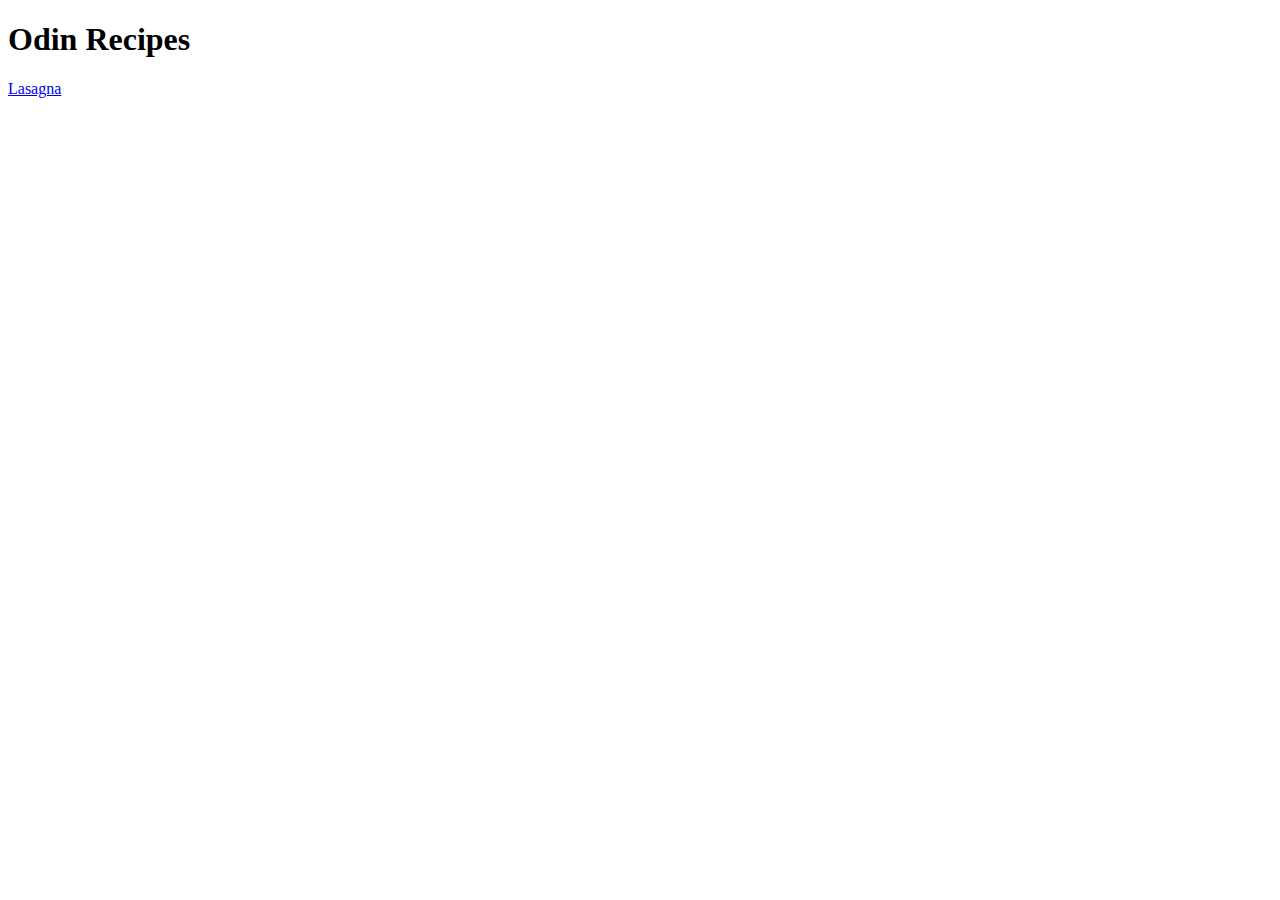
==== index.html @ 3b812980 "Added Hyperlink to Lasanga Recipe" ====
<!DOCTYPE html>
<html lang="en">
<head>
    <meta charset="UTF-8">
    <title>Odin Recipe</title>
</head>
<body>
    <h1>Odin Recipes</h1>
    <a href="recipes/lasagna.html">Lasagna</a>
</body>
</html>
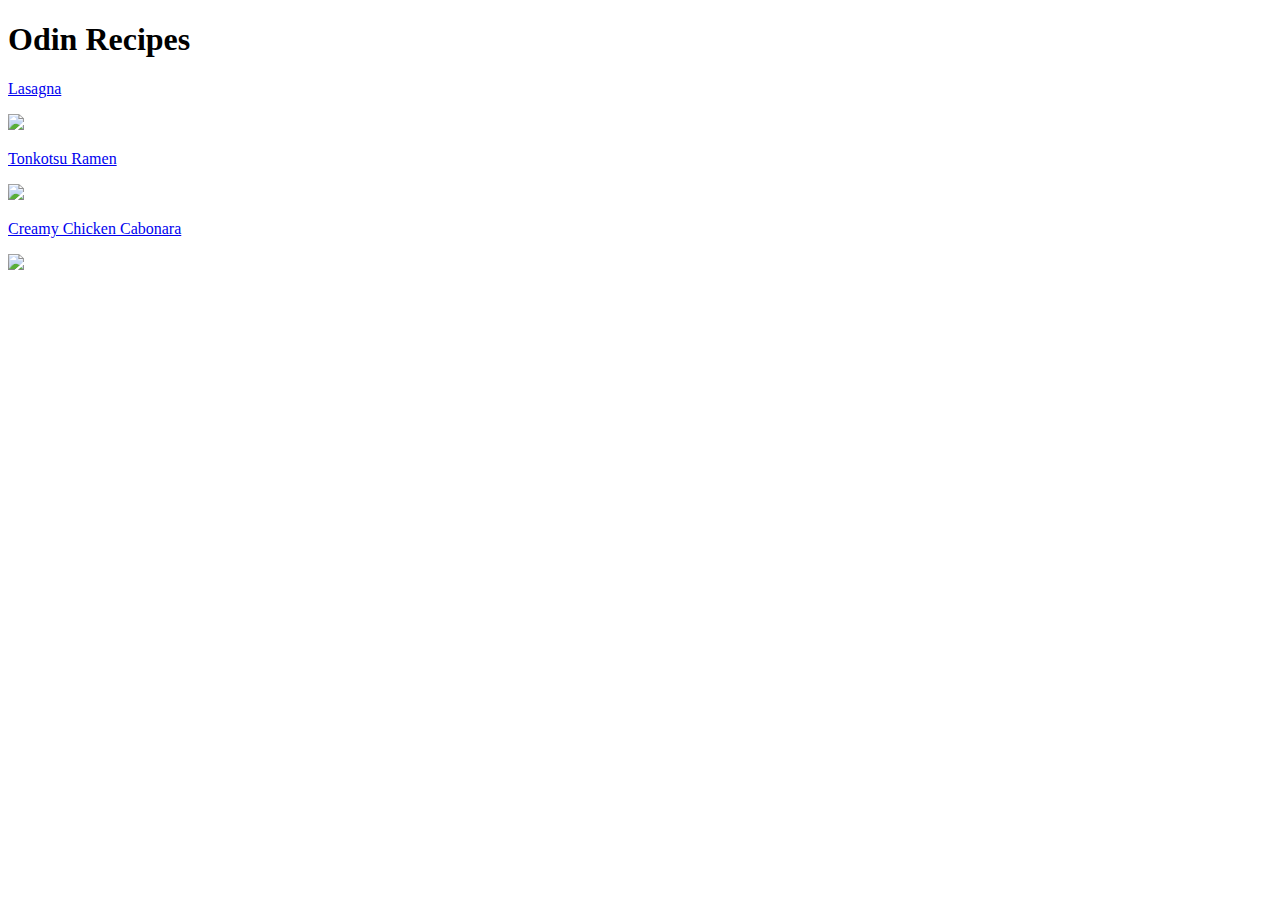
==== commit ec04b57d: "Added images" ====
--- a/index.html
+++ b/index.html
@@ -6,6 +6,14 @@
 </head>
 <body>
     <h1>Odin Recipes</h1>
-    <a href="recipes/lasagna.html">Lasagna</a>
+    <p><a href="recipes/white-and-red-sauce-lasagna.html">Lasagna</a></p>
+<img src="images/white-and-red-sauce-lasagna.svd">
+
+    <P><a href="recipes/Tonkotsu-ramen.html">Tonkotsu Ramen</a></P>
+<img src="images/tonkotsu-ramen.svd">
+
+    <P><a href="recipes/creamy-chicken-carbonara.html"> Creamy Chicken Cabonara</a></P>
+<img src="images/Creamy_Chicken_Carbonara.svd">
+
 </body>
 </html>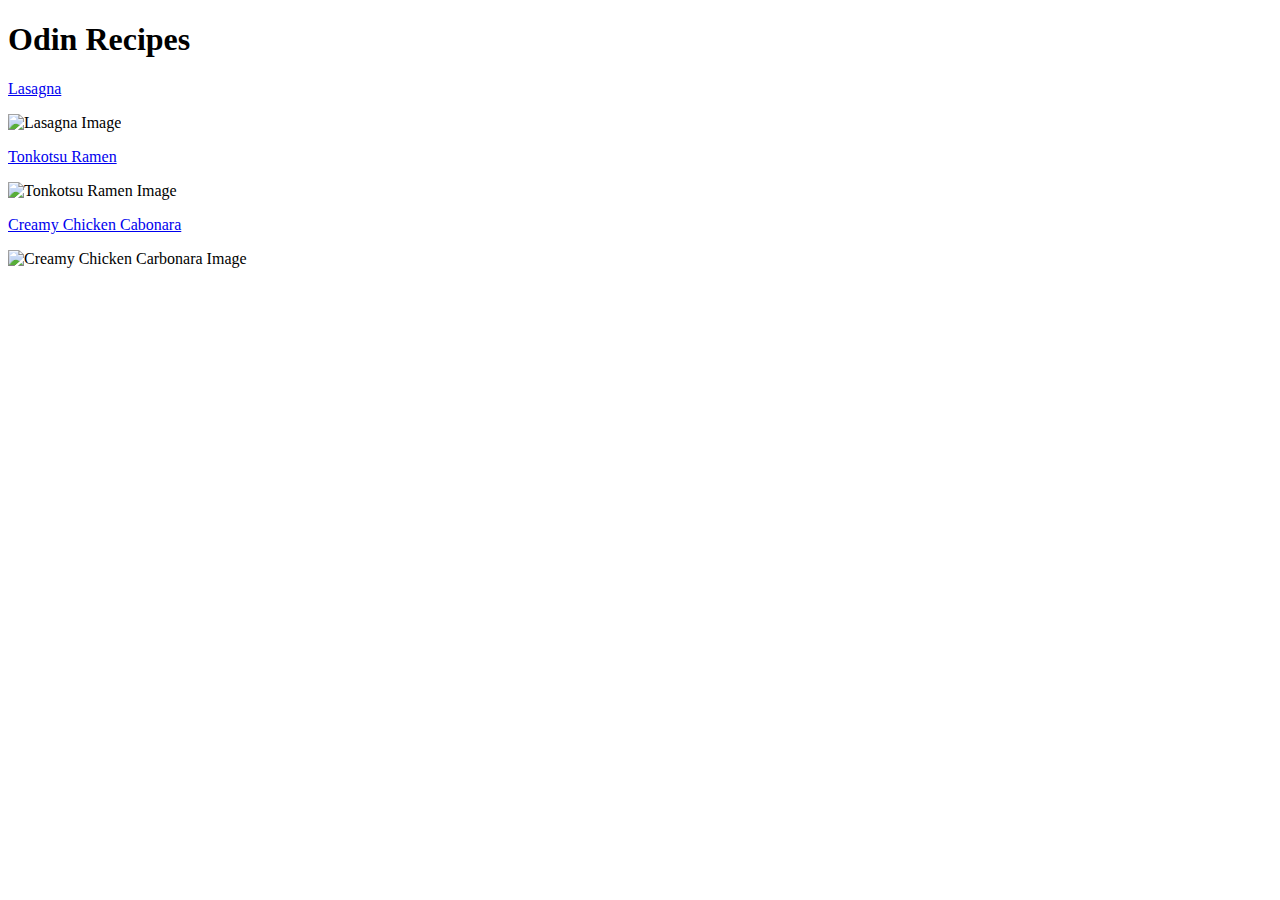
==== commit 89862b8e: "Fixed tonkotsu hyperlink, added alt image names" ====
--- a/index.html
+++ b/index.html
@@ -7,13 +7,13 @@
 <body>
     <h1>Odin Recipes</h1>
     <p><a href="recipes/white-and-red-sauce-lasagna.html">Lasagna</a></p>
-<img src="images/white-and-red-sauce-lasagna.svd">
+<img src="images/white-and-red-sauce-lasagna.svd" alt="Lasagna Image">
 
-    <P><a href="recipes/Tonkotsu-ramen.html">Tonkotsu Ramen</a></P>
-<img src="images/tonkotsu-ramen.svd">
+    <P><a href="recipes/tonkotsu-ramen.html">Tonkotsu Ramen</a></P>
+<img src="images/tonkotsu-ramen.svd" alt="Tonkotsu Ramen Image">
 
     <P><a href="recipes/creamy-chicken-carbonara.html"> Creamy Chicken Cabonara</a></P>
-<img src="images/Creamy_Chicken_Carbonara.svd">
+<img src="images/Creamy_Chicken_Carbonara.svd" alt="Creamy Chicken Carbonara Image">
 
 </body>
 </html>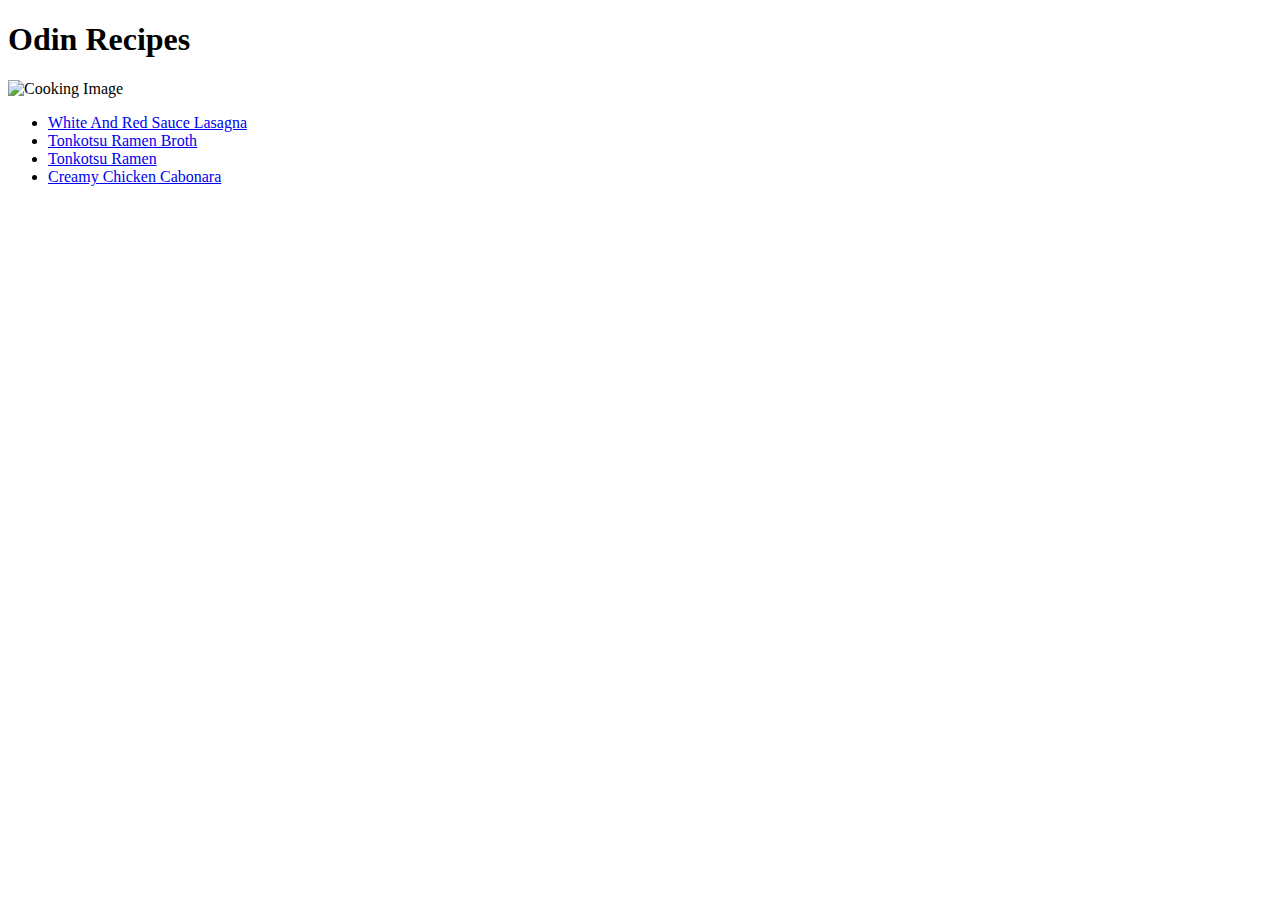
==== commit 15d82a34: "added tonkotsu Ramen Broth Link" ====
--- a/index.html
+++ b/index.html
@@ -6,14 +6,14 @@
 </head>
 <body>
     <h1>Odin Recipes</h1>
-    <p><a href="recipes/white-and-red-sauce-lasagna.html">Lasagna</a></p>
-<img src="images/white-and-red-sauce-lasagna.svd" alt="Lasagna Image">
+    <Img src="./images/anime-food.gif" alt="Cooking Image">
 
-    <P><a href="recipes/tonkotsu-ramen.html">Tonkotsu Ramen</a></P>
-<img src="images/tonkotsu-ramen.svd" alt="Tonkotsu Ramen Image">
-
-    <P><a href="recipes/creamy-chicken-carbonara.html"> Creamy Chicken Cabonara</a></P>
-<img src="images/Creamy_Chicken_Carbonara.svd" alt="Creamy Chicken Carbonara Image">
+    <ul>
+        <li><a href="recipes/white-and-red-sauce-lasagna.html">White And Red Sauce Lasagna</a></li>
+        <li><a href="recipes/tonkotsu-ramen-broth.html">Tonkotsu Ramen Broth</a></li>
+        <li><a href="recipes/tonkotsu-ramen.html">Tonkotsu Ramen</a></li>
+        <li><a href="recipes/creamy-chicken-carbonara.html"> Creamy Chicken Cabonara</a></li>
+    </ul>
 
 </body>
 </html>